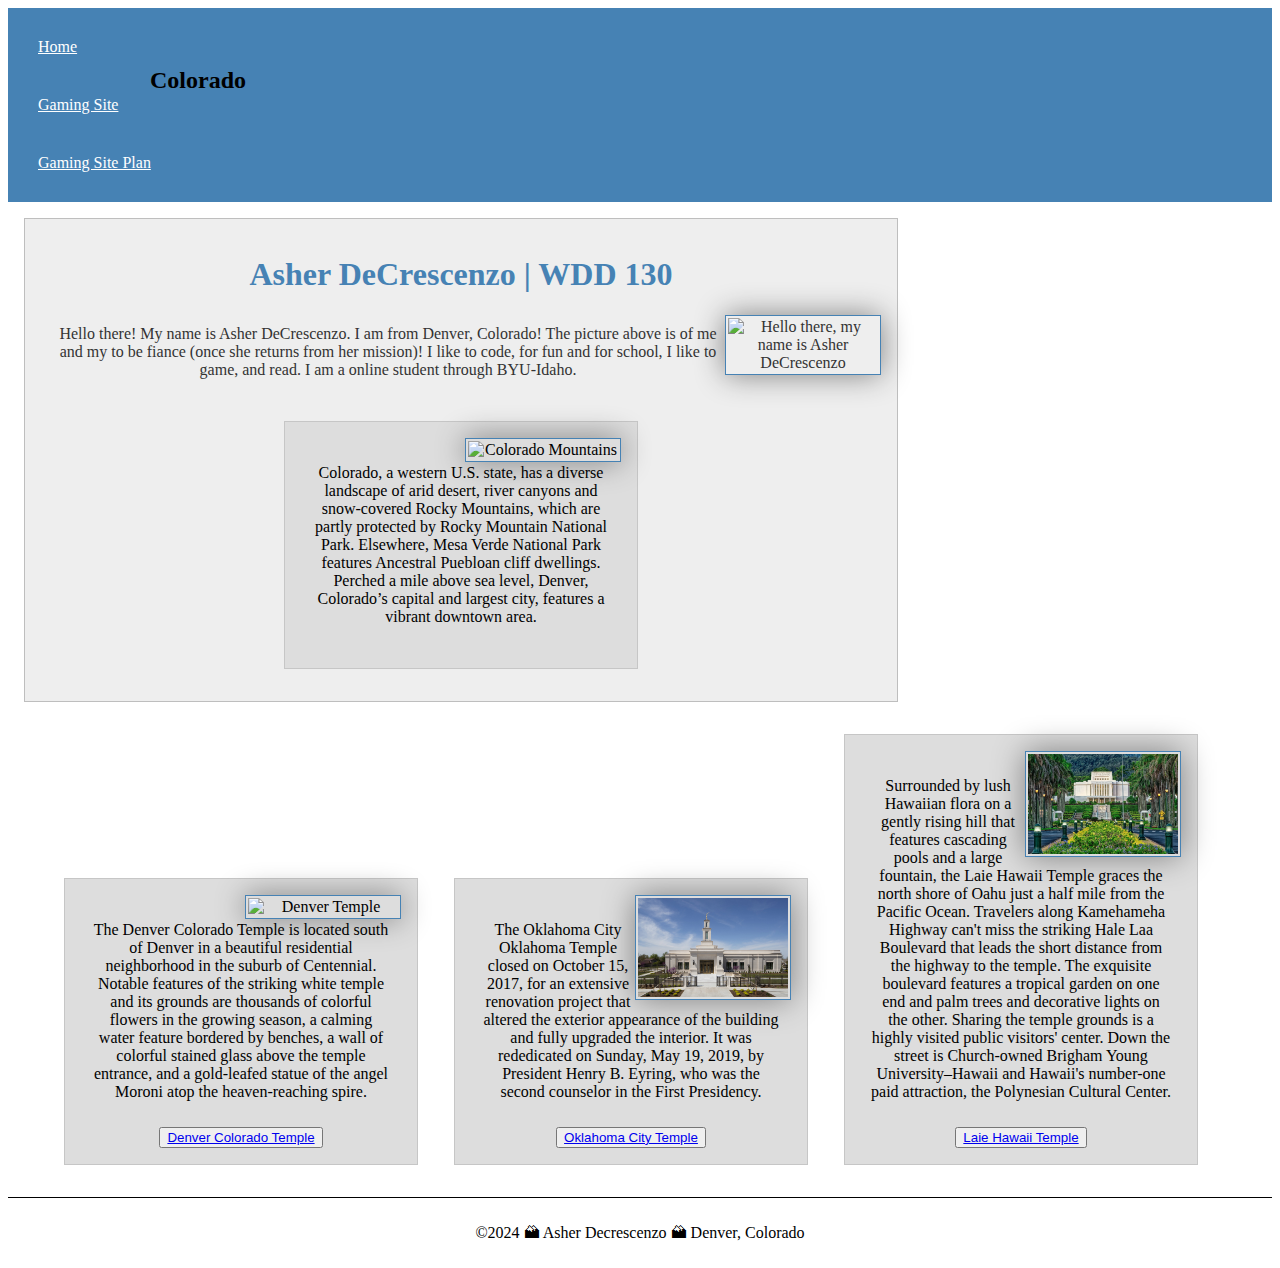
==== index.html @ 051157e0 "modified:   index.html" ====
<!DOCTYPE html>
<html lang="en-US">
    
    <head>
        <link rel="stylesheet" href="styles/styles.css">
        <meta charset ="utf-8">
        <meta name="viewport" content="width=device-witdth,initial-scale=1.0">
        <title>Asher DeCrescenzo | WDD 130</title>
        <meta name="description" content="Asher's Home Page">
        <meta name="author" content="Asher DeCrescenzo">
    </head>
    <body>
        
        
        <header>
            <nav>
                <a href="#">Home</a>
                <a href="#">Gaming Site</a>
                <a href="site-plan-gaming.html">Gaming Site Plan</a>
            </nav>
        </header>
        <main>
            <h1>Asher DeCrescenzo | WDD 130</h1>
            <img src="images/IMG_6577.png" alt="Hello there, my name is Asher DeCrescenzo" width="200">
            <p>Hello there! My name is Asher DeCrescenzo. I am from Denver, Colorado! The picture above is of me and my to be fiance (once she returns from her mission)! I like to code, for fun and for school, I like to game, and read. I am a online student through BYU-Idaho.</p>
            
            <aside class="box">
                <h2>Colorado</h2>
                <img src="images/colorado.png" alt="Colorado Mountains">
                <p>Colorado, a western U.S. state, has a diverse landscape of arid desert, river canyons and snow-covered Rocky Mountains, which are partly protected by Rocky Mountain National Park. Elsewhere, Mesa Verde National Park features Ancestral Puebloan cliff dwellings. Perched a mile above sea level, Denver, Colorado’s capital and largest city, features a vibrant downtown area. </p>
            </aside>    
        </main>
           
        <ul>
            <aside class="box">
                <img src="images/denver-colorado-temple.png" alt="Denver Temple">
                <p>The Denver Colorado Temple is located south of Denver in a beautiful residential neighborhood in the suburb of Centennial. Notable features of the striking white temple and its grounds are thousands of colorful flowers in the growing season, a calming water feature bordered by benches, a wall of colorful stained glass above the temple entrance, and a gold-leafed statue of the angel Moroni atop the heaven-reaching spire.</p>
                <button><a href="https://churchofjesuschristtemples.org/denver-colorado-temple/" target="_blank">Denver Colorado Temple</a></button>
            </aside>
            <aside class="box" >
                <img src="images/okc-temple.png" alt="Oklahoma City Temple">
                <p>The Oklahoma City Oklahoma Temple closed on October 15, 2017, for an extensive renovation project that altered the exterior appearance of the building and fully upgraded the interior. It was rededicated on Sunday, May 19, 2019, by President Henry B. Eyring, who was the second counselor in the First Presidency.</p>
                <button><a href="https://churchofjesuschristtemples.org/oklahoma-city-oklahoma-temple/" target="_blank">Oklahoma City Temple</a></button>
            </aside>
            <aside class="box" >
                <img src="images/laie-hawaii-temple.png" alt="Laie Hawaii Temple">
                <p>Surrounded by lush Hawaiian flora on a gently rising hill that features cascading pools and a large fountain, the Laie Hawaii Temple graces the north shore of Oahu just a half mile from the Pacific Ocean. Travelers along Kamehameha Highway can't miss the striking Hale Laa Boulevard that leads the short distance from the highway to the temple. The exquisite boulevard features a tropical garden on one end and palm trees and decorative lights on the other. Sharing the temple grounds is a highly visited public visitors' center. Down the street is Church-owned Brigham Young University–Hawaii and Hawaii's number-one paid attraction, the Polynesian Cultural Center.</p>
                <button><a href="https://churchofjesuschristtemples.org/laie-hawaii-temple/" target="_blank">Laie Hawaii Temple</a></button>
            </aside>
        </ul>
        <footer>
            <p>©2024 🏔 Asher Decrescenzo 🏔 Denver, Colorado</p>
        </footer>
    </body>
       

</html>
---- styles/styles.css ----
nav {
    background-color: steelblue;
    padding: 10px;
}


nav a{
    color:white;
    display:block;
    padding:20px;
}


h1 {
    color:steelblue;
}

img {
    width:150px;
    height:auto;
    border:1px solid steelblue;
    padding:2px;
    box-shadow: 0 0 30px gray;
    float: right;
}


p{
    padding:10px;

}


main {
    max-width: 840px;
    margin: 1rem;
    border:1px solid rgba(0, 0, 0, 0.2);
    padding: 1rem;
    background-color: #eee;
    color: #333;
    text-align:center;
}


aside{
    width:20rem;
    margin: 1rem;
    border:1px solid rgba(0, 0, 0, 0.2);
    padding: 1rem;
    background-color: #eee;
    color: #333;
    text-align:center;
    display: inline-block;
}

aside h2{
    position:absolute;
    top: 47px;
    left: 150px;

}

aside img{
    width:150px;
    height:auto;
    border:1px solid steelblue;
    padding:2px;
    box-shadow: 0 0 30px gray;
}

footer{
    margin-top:15px;
    border-top:1px solid #000;
    text-align:center;
    
}

li{
    margin: 0;
    padding: 0;
    box-sizing: border-box;
}

.box{
    margin: 1rem;
    border: 1px solid rgba(0,0,0,.1);
    padding:1rem;
    background-color: #ddd;
    color: #000;
}
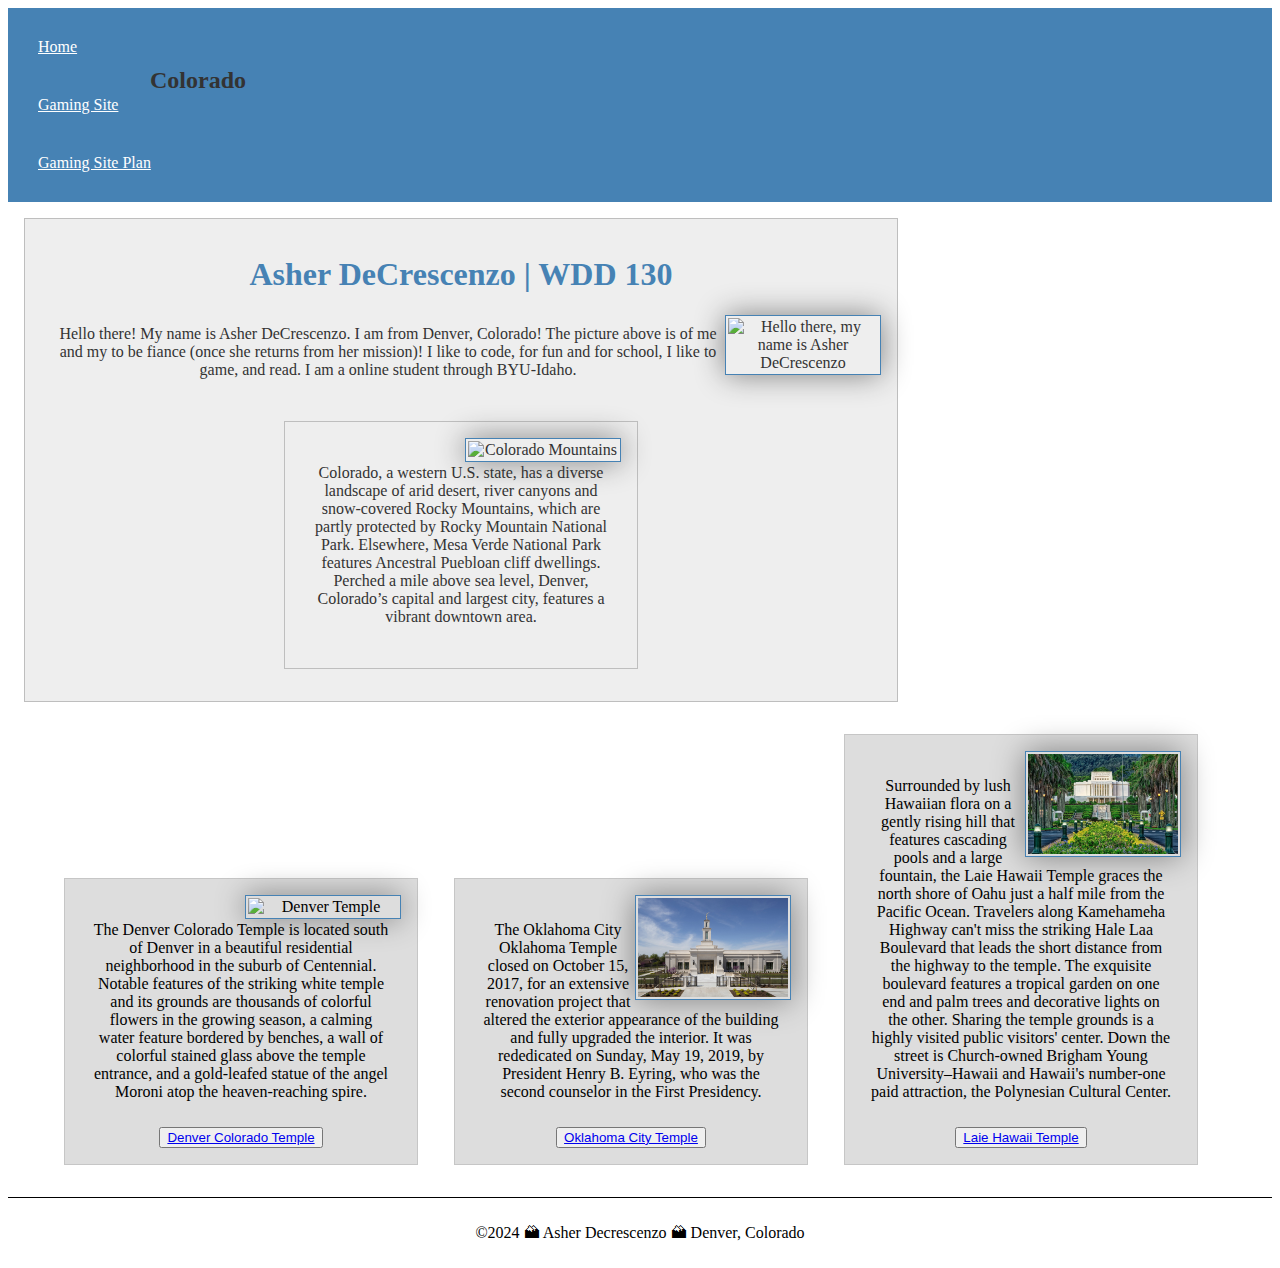
==== commit e21f7e73: "modified:   index.html" ====
--- a/index.html
+++ b/index.html
@@ -24,7 +24,7 @@
             <img src="images/IMG_6577.png" alt="Hello there, my name is Asher DeCrescenzo" width="200">
             <p>Hello there! My name is Asher DeCrescenzo. I am from Denver, Colorado! The picture above is of me and my to be fiance (once she returns from her mission)! I like to code, for fun and for school, I like to game, and read. I am a online student through BYU-Idaho.</p>
             
-            <aside class="box">
+            <aside>
                 <h2>Colorado</h2>
                 <img src="images/colorado.png" alt="Colorado Mountains">
                 <p>Colorado, a western U.S. state, has a diverse landscape of arid desert, river canyons and snow-covered Rocky Mountains, which are partly protected by Rocky Mountain National Park. Elsewhere, Mesa Verde National Park features Ancestral Puebloan cliff dwellings. Perched a mile above sea level, Denver, Colorado’s capital and largest city, features a vibrant downtown area. </p>
@@ -35,17 +35,17 @@
             <aside class="box">
                 <img src="images/denver-colorado-temple.png" alt="Denver Temple">
                 <p>The Denver Colorado Temple is located south of Denver in a beautiful residential neighborhood in the suburb of Centennial. Notable features of the striking white temple and its grounds are thousands of colorful flowers in the growing season, a calming water feature bordered by benches, a wall of colorful stained glass above the temple entrance, and a gold-leafed statue of the angel Moroni atop the heaven-reaching spire.</p>
-                <button><a href="https://churchofjesuschristtemples.org/denver-colorado-temple/" target="_blank">Denver Colorado Temple</a></button>
+                <button class="button"><a href="https://churchofjesuschristtemples.org/denver-colorado-temple/" target="_blank">Denver Colorado Temple</a></button>
             </aside>
             <aside class="box" >
                 <img src="images/okc-temple.png" alt="Oklahoma City Temple">
                 <p>The Oklahoma City Oklahoma Temple closed on October 15, 2017, for an extensive renovation project that altered the exterior appearance of the building and fully upgraded the interior. It was rededicated on Sunday, May 19, 2019, by President Henry B. Eyring, who was the second counselor in the First Presidency.</p>
-                <button><a href="https://churchofjesuschristtemples.org/oklahoma-city-oklahoma-temple/" target="_blank">Oklahoma City Temple</a></button>
+                <button class="button"><a href="https://churchofjesuschristtemples.org/oklahoma-city-oklahoma-temple/" target="_blank">Oklahoma City Temple</a></button>
             </aside>
             <aside class="box" >
                 <img src="images/laie-hawaii-temple.png" alt="Laie Hawaii Temple">
                 <p>Surrounded by lush Hawaiian flora on a gently rising hill that features cascading pools and a large fountain, the Laie Hawaii Temple graces the north shore of Oahu just a half mile from the Pacific Ocean. Travelers along Kamehameha Highway can't miss the striking Hale Laa Boulevard that leads the short distance from the highway to the temple. The exquisite boulevard features a tropical garden on one end and palm trees and decorative lights on the other. Sharing the temple grounds is a highly visited public visitors' center. Down the street is Church-owned Brigham Young University–Hawaii and Hawaii's number-one paid attraction, the Polynesian Cultural Center.</p>
-                <button><a href="https://churchofjesuschristtemples.org/laie-hawaii-temple/" target="_blank">Laie Hawaii Temple</a></button>
+                <button class="button"><a href="https://churchofjesuschristtemples.org/laie-hawaii-temple/" target="_blank">Laie Hawaii Temple</a></button>
             </aside>
         </ul>
         <footer>
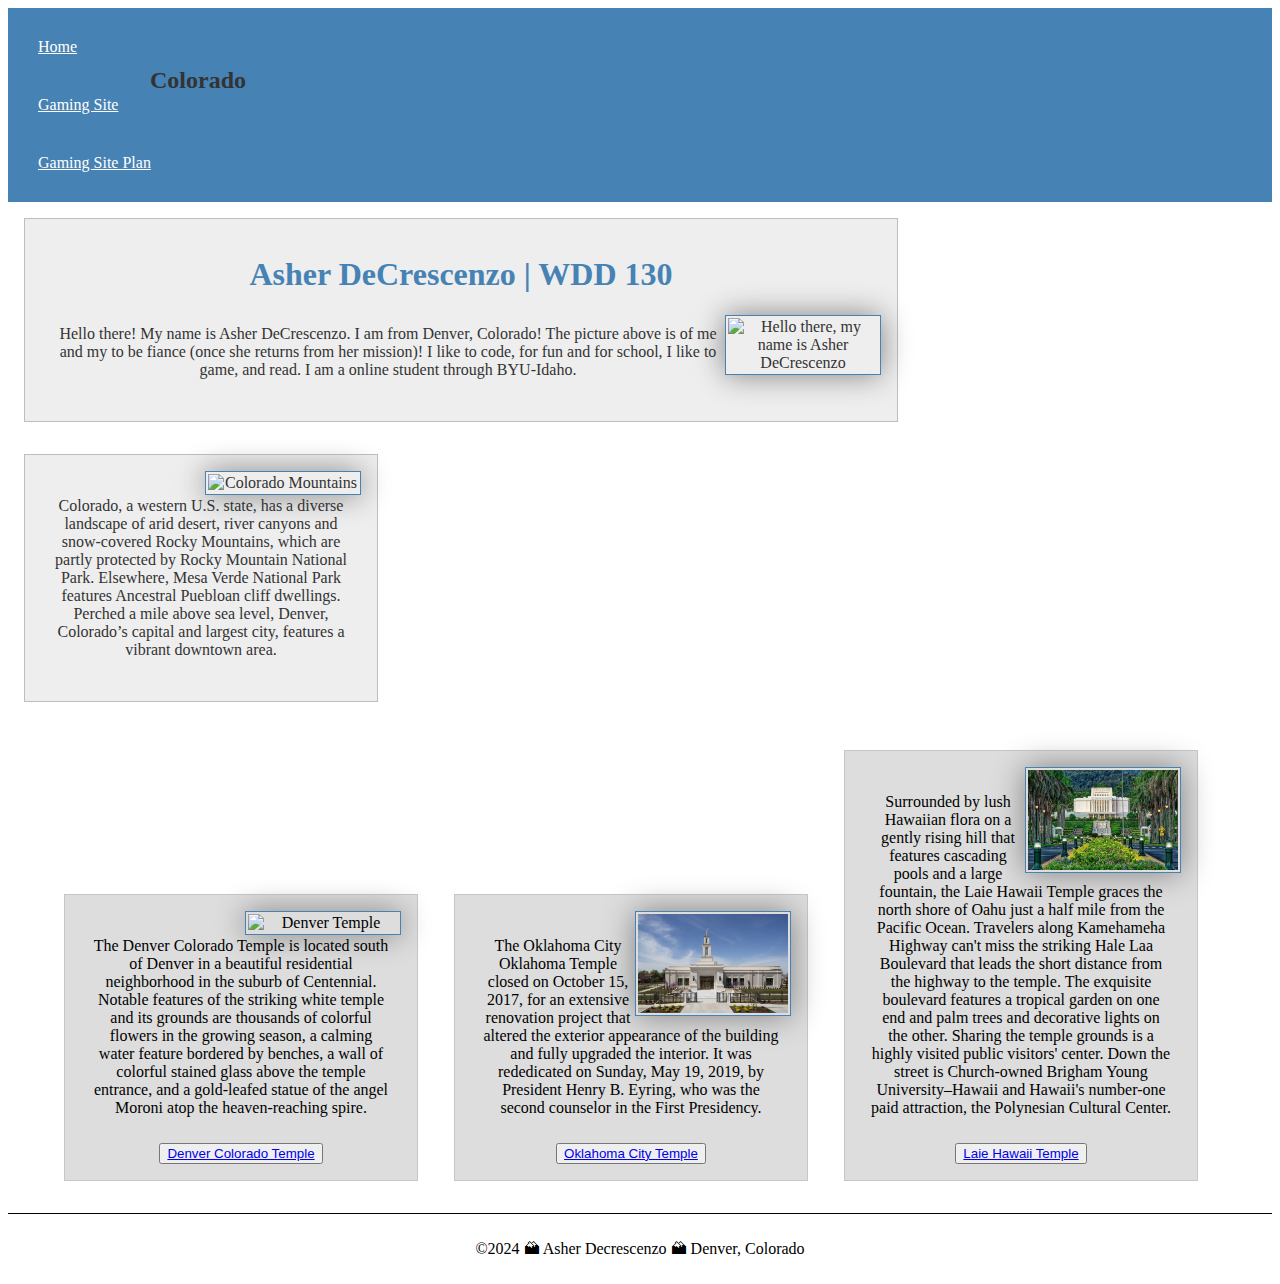
==== commit 13f095a4: "modified:   index.html" ====
--- a/index.html
+++ b/index.html
@@ -21,16 +21,16 @@
         </header>
         <main>
             <h1>Asher DeCrescenzo | WDD 130</h1>
-            <img src="images/IMG_6577.png" alt="Hello there, my name is Asher DeCrescenzo" width="200">
+            <img src="images/IMG_6577.png" alt="Hello there, my name is Asher DeCrescenzo">
             <p>Hello there! My name is Asher DeCrescenzo. I am from Denver, Colorado! The picture above is of me and my to be fiance (once she returns from her mission)! I like to code, for fun and for school, I like to game, and read. I am a online student through BYU-Idaho.</p>
             
-            <aside>
-                <h2>Colorado</h2>
-                <img src="images/colorado.png" alt="Colorado Mountains">
-                <p>Colorado, a western U.S. state, has a diverse landscape of arid desert, river canyons and snow-covered Rocky Mountains, which are partly protected by Rocky Mountain National Park. Elsewhere, Mesa Verde National Park features Ancestral Puebloan cliff dwellings. Perched a mile above sea level, Denver, Colorado’s capital and largest city, features a vibrant downtown area. </p>
-            </aside>    
+            
         </main>
-           
+        <aside>
+            <h2>Colorado</h2>
+            <img src="images/colorado.png" alt="Colorado Mountains">
+            <p>Colorado, a western U.S. state, has a diverse landscape of arid desert, river canyons and snow-covered Rocky Mountains, which are partly protected by Rocky Mountain National Park. Elsewhere, Mesa Verde National Park features Ancestral Puebloan cliff dwellings. Perched a mile above sea level, Denver, Colorado’s capital and largest city, features a vibrant downtown area. </p>
+        </aside>      
         <ul>
             <aside class="box">
                 <img src="images/denver-colorado-temple.png" alt="Denver Temple">
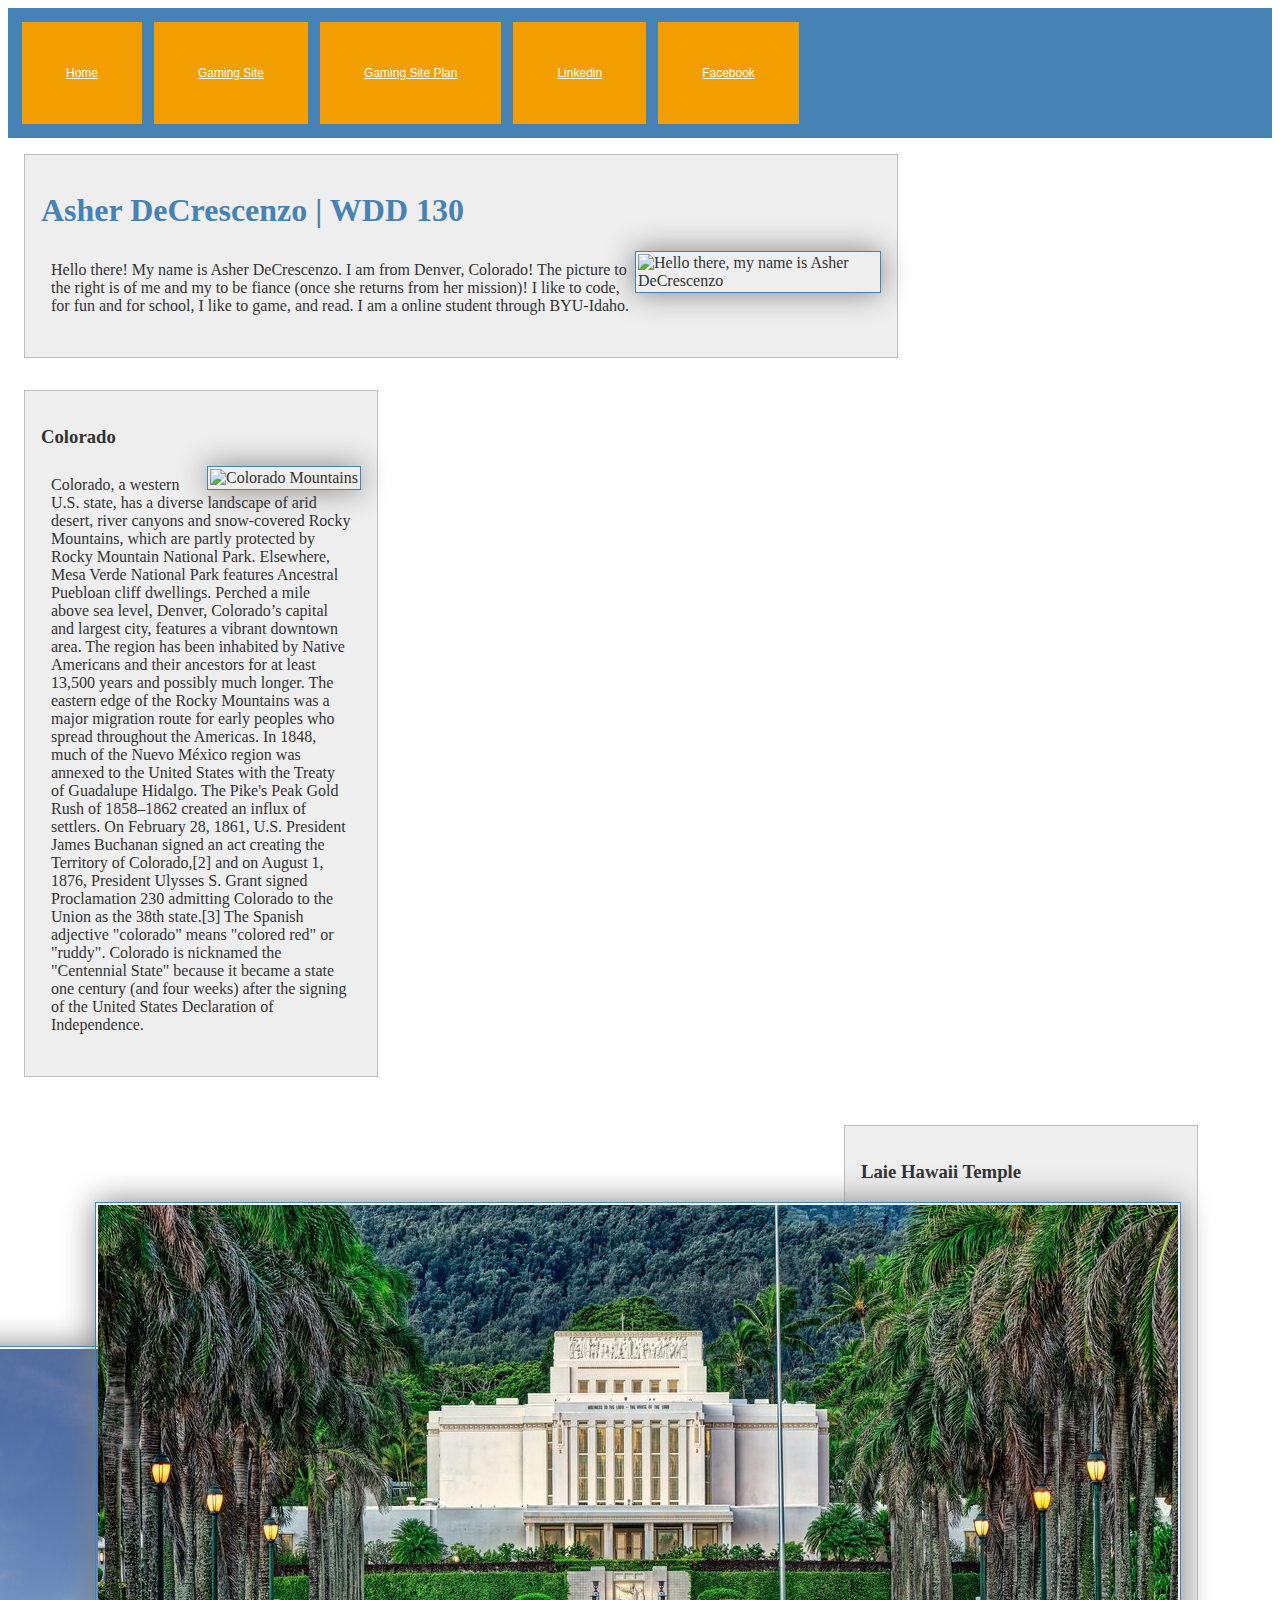
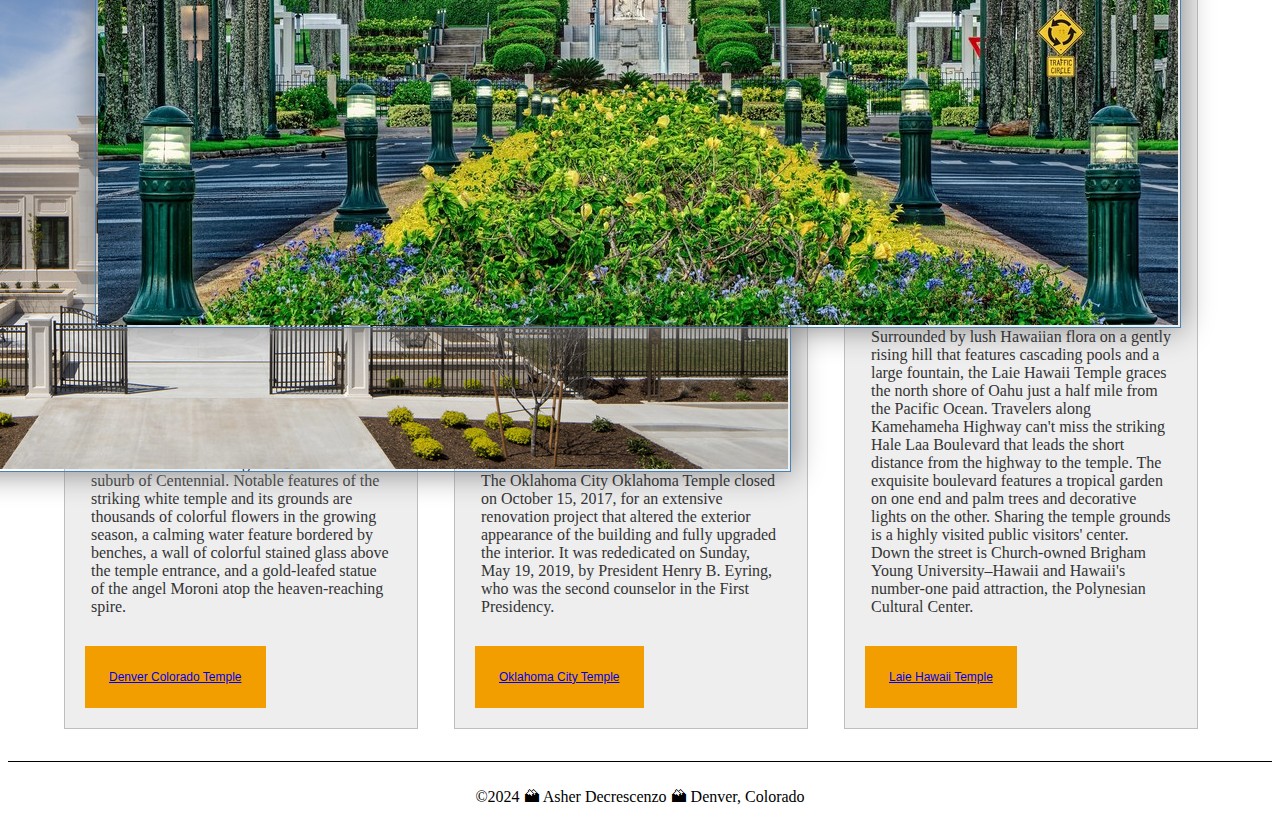
==== commit e30944d5: "modified:   index.html" ====
--- a/index.html
+++ b/index.html
@@ -14,35 +14,40 @@
         
         <header>
             <nav>
-                <a href="#">Home</a>
-                <a href="#">Gaming Site</a>
-                <a href="site-plan-gaming.html">Gaming Site Plan</a>
+                <button class="button"><a href="#">Home</a></button>
+                <button class="button"><a href="#">Gaming Site</a></button>
+                <button class="button"><a href="site-plan-gaming.html">Gaming Site Plan</a></button>
+                <button class="button"><a href="https://www.linkedin.com/in/asher-decrescenzo-844316221/">Linkedin</a></button>
+                <button class="button"><a href="https://www.facebook.com/profile.php?id=100069354836719">Facebook</a></button>
             </nav>
         </header>
         <main>
             <h1>Asher DeCrescenzo | WDD 130</h1>
             <img src="images/IMG_6577.png" alt="Hello there, my name is Asher DeCrescenzo">
-            <p>Hello there! My name is Asher DeCrescenzo. I am from Denver, Colorado! The picture above is of me and my to be fiance (once she returns from her mission)! I like to code, for fun and for school, I like to game, and read. I am a online student through BYU-Idaho.</p>
+            <p>Hello there! My name is Asher DeCrescenzo. I am from Denver, Colorado! The picture to the right is of me and my to be fiance (once she returns from her mission)! I like to code, for fun and for school, I like to game, and read. I am a online student through BYU-Idaho.</p>
             
             
         </main>
-        <aside>
-            <h2>Colorado</h2>
-            <img src="images/colorado.png" alt="Colorado Mountains">
-            <p>Colorado, a western U.S. state, has a diverse landscape of arid desert, river canyons and snow-covered Rocky Mountains, which are partly protected by Rocky Mountain National Park. Elsewhere, Mesa Verde National Park features Ancestral Puebloan cliff dwellings. Perched a mile above sea level, Denver, Colorado’s capital and largest city, features a vibrant downtown area. </p>
-        </aside>      
+    <aside>
+        <h3>Colorado</h3>
+        <img src="images/colorado.png" alt="Colorado Mountains">
+        <p>Colorado, a western U.S. state, has a diverse landscape of arid desert, river canyons and snow-covered Rocky Mountains, which are partly protected by Rocky Mountain National Park. Elsewhere, Mesa Verde National Park features Ancestral Puebloan cliff dwellings. Perched a mile above sea level, Denver, Colorado’s capital and largest city, features a vibrant downtown area. The region has been inhabited by Native Americans and their ancestors for at least 13,500 years and possibly much longer. The eastern edge of the Rocky Mountains was a major migration route for early peoples who spread throughout the Americas. In 1848, much of the Nuevo México region was annexed to the United States with the Treaty of Guadalupe Hidalgo. The Pike's Peak Gold Rush of 1858–1862 created an influx of settlers. On February 28, 1861, U.S. President James Buchanan signed an act creating the Territory of Colorado,[2] and on August 1, 1876, President Ulysses S. Grant signed Proclamation 230 admitting Colorado to the Union as the 38th state.[3] The Spanish adjective "colorado" means "colored red" or "ruddy". Colorado is nicknamed the "Centennial State" because it became a state one century (and four weeks) after the signing of the United States Declaration of Independence. </p>
+    </aside>      
         <ul>
-            <aside class="box">
+            <aside>
+                <h3>Denver Colorado Temple</h3>
                 <img src="images/denver-colorado-temple.png" alt="Denver Temple">
                 <p>The Denver Colorado Temple is located south of Denver in a beautiful residential neighborhood in the suburb of Centennial. Notable features of the striking white temple and its grounds are thousands of colorful flowers in the growing season, a calming water feature bordered by benches, a wall of colorful stained glass above the temple entrance, and a gold-leafed statue of the angel Moroni atop the heaven-reaching spire.</p>
                 <button class="button"><a href="https://churchofjesuschristtemples.org/denver-colorado-temple/" target="_blank">Denver Colorado Temple</a></button>
             </aside>
-            <aside class="box" >
+            <aside>
+                <h3>Oklahoma City Oklahoma Temple</h3>
                 <img src="images/okc-temple.png" alt="Oklahoma City Temple">
                 <p>The Oklahoma City Oklahoma Temple closed on October 15, 2017, for an extensive renovation project that altered the exterior appearance of the building and fully upgraded the interior. It was rededicated on Sunday, May 19, 2019, by President Henry B. Eyring, who was the second counselor in the First Presidency.</p>
                 <button class="button"><a href="https://churchofjesuschristtemples.org/oklahoma-city-oklahoma-temple/" target="_blank">Oklahoma City Temple</a></button>
             </aside>
-            <aside class="box" >
+            <aside>
+                <h3>Laie Hawaii Temple</h3>
                 <img src="images/laie-hawaii-temple.png" alt="Laie Hawaii Temple">
                 <p>Surrounded by lush Hawaiian flora on a gently rising hill that features cascading pools and a large fountain, the Laie Hawaii Temple graces the north shore of Oahu just a half mile from the Pacific Ocean. Travelers along Kamehameha Highway can't miss the striking Hale Laa Boulevard that leads the short distance from the highway to the temple. The exquisite boulevard features a tropical garden on one end and palm trees and decorative lights on the other. Sharing the temple grounds is a highly visited public visitors' center. Down the street is Church-owned Brigham Young University–Hawaii and Hawaii's number-one paid attraction, the Polynesian Cultural Center.</p>
                 <button class="button"><a href="https://churchofjesuschristtemples.org/laie-hawaii-temple/" target="_blank">Laie Hawaii Temple</a></button>
--- a/styles/styles.css
+++ b/styles/styles.css
@@ -10,13 +10,26 @@
     padding:20px;
 }
 
+button{
+    background-color: #f39e00;
+    border: none;
+    color: black;
+    padding: 24px 24px;
+    text-align: center;
+    text-decoration: none;
+    display: inline-block;
+    font-size: 12px;
+    margin: 4px 4px;
+    cursor: pointer;
+  }
+
 
 h1 {
     color:steelblue;
 }
 
 img {
-    width:150px;
+    width:240px;
     height:auto;
     border:1px solid steelblue;
     padding:2px;
@@ -38,7 +51,7 @@
     padding: 1rem;
     background-color: #eee;
     color: #333;
-    text-align:center;
+    text-align:left;
 }
 
 
@@ -49,7 +62,7 @@
     padding: 1rem;
     background-color: #eee;
     color: #333;
-    text-align:center;
+    text-align:left;
     display: inline-block;
 }
 
@@ -61,7 +74,7 @@
 }
 
 aside img{
-    width:150px;
+    width:auto;
     height:auto;
     border:1px solid steelblue;
     padding:2px;
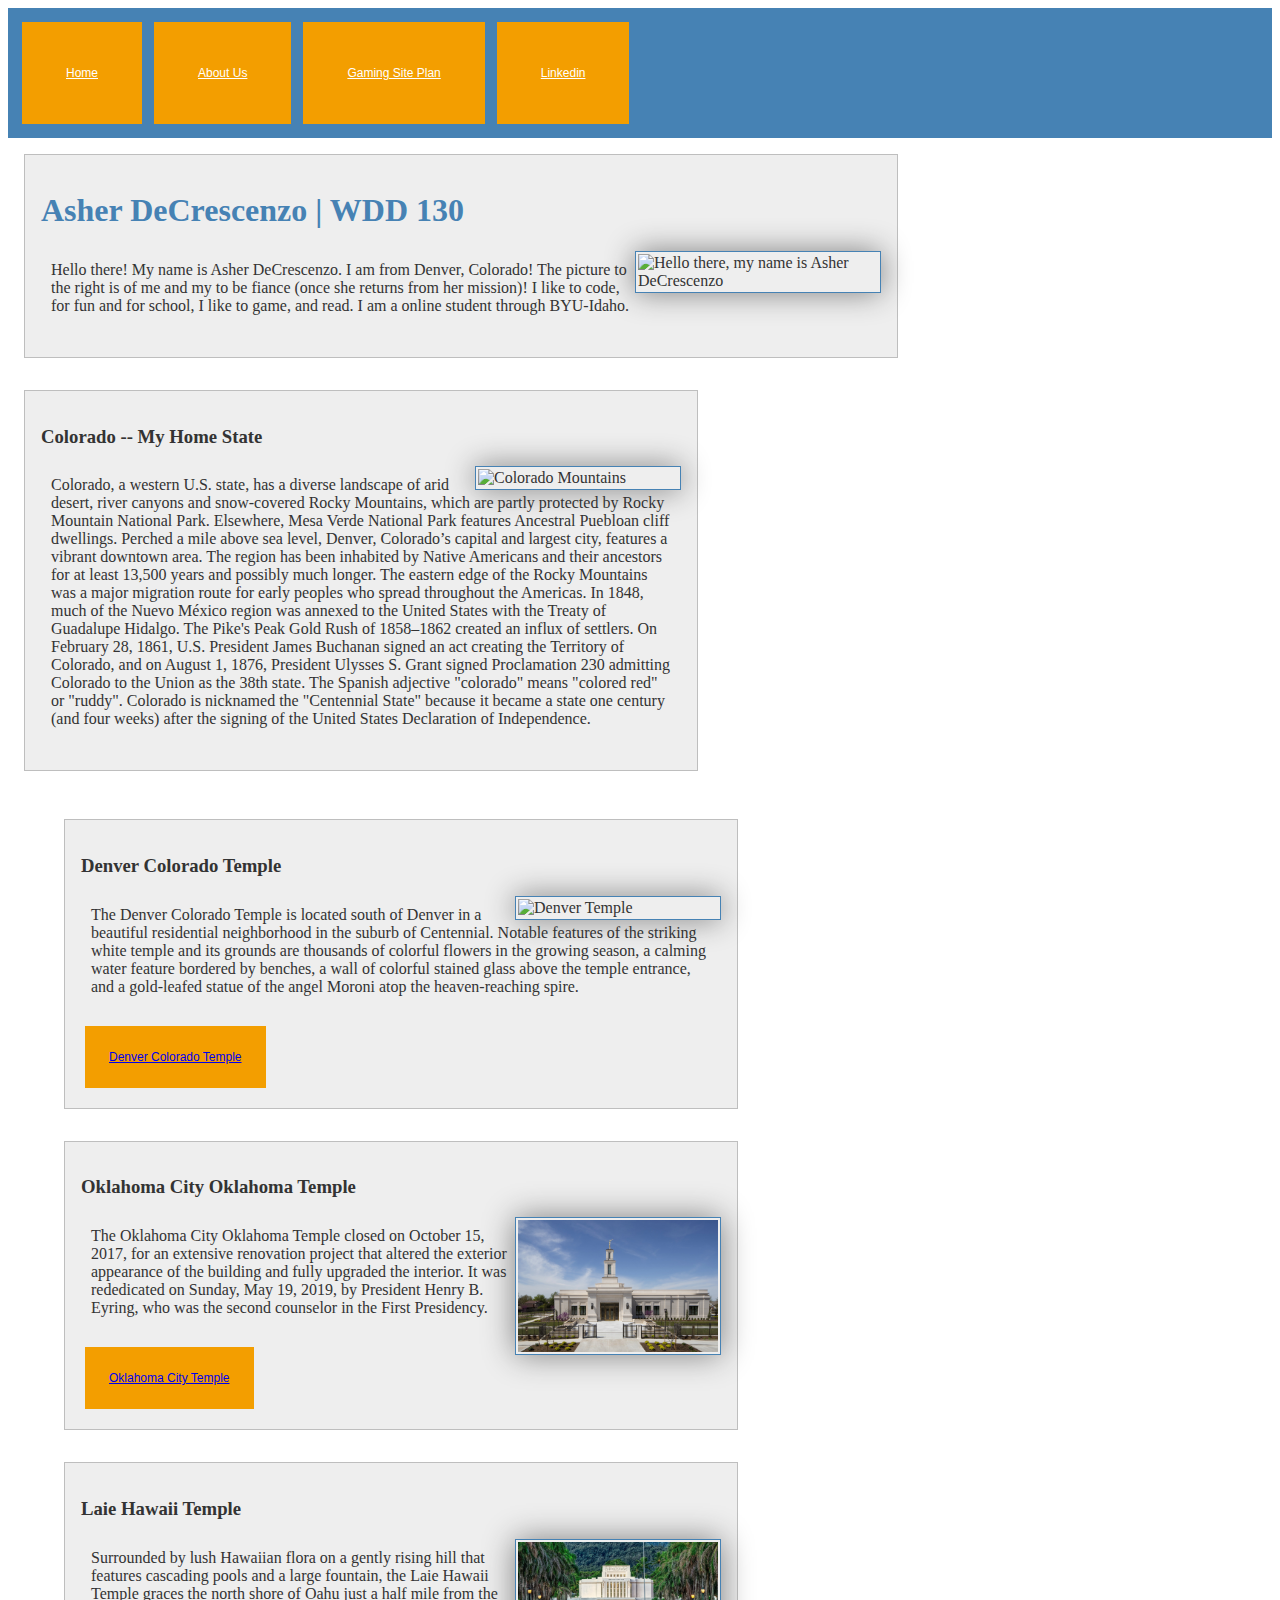
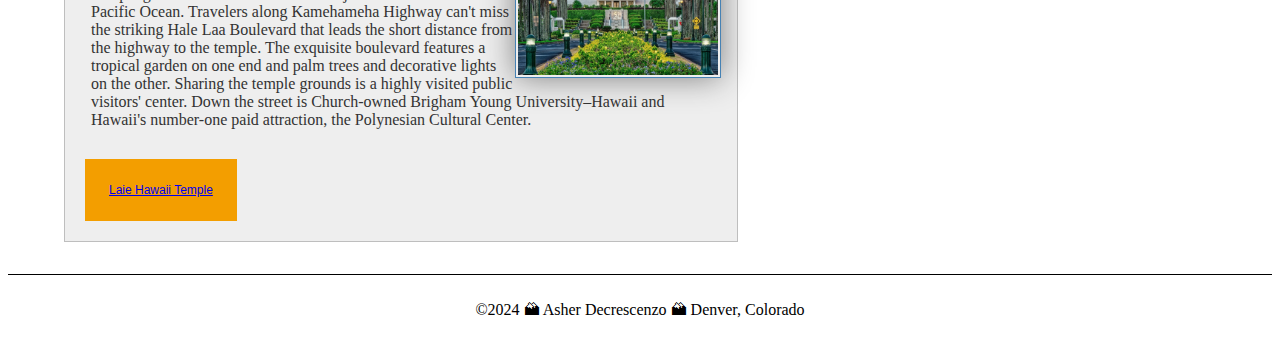
==== commit d76ff74b: "modified:   about.html deleted:    images/facebooklogo.png modified:   index.html" ====
--- a/index.html
+++ b/index.html
@@ -14,11 +14,10 @@
         
         <header>
             <nav>
-                <button class="button"><a href="#">Home</a></button>
-                <button class="button"><a href="#">Gaming Site</a></button>
+                <button class="button"><a href="index.html">Home</a></button>
+                <button class="button"><a href="about.html">About Us</a></button>
                 <button class="button"><a href="site-plan-gaming.html">Gaming Site Plan</a></button>
-                <button class="button"><a href="https://www.linkedin.com/in/asher-decrescenzo-844316221/">Linkedin</a></button>
-                <button class="button"><a href="https://www.facebook.com/profile.php?id=100069354836719">Facebook</a></button>
+                <button class="button"><a href="https://www.linkedin.com/in/asher-decrescenzo-844316221/" target="_blank">Linkedin</a></button>
             </nav>
         </header>
         <main>
@@ -29,24 +28,24 @@
             
         </main>
     <aside>
-        <h3>Colorado</h3>
+        <h3>Colorado -- My Home State</h3>
         <img src="images/colorado.png" alt="Colorado Mountains">
-        <p>Colorado, a western U.S. state, has a diverse landscape of arid desert, river canyons and snow-covered Rocky Mountains, which are partly protected by Rocky Mountain National Park. Elsewhere, Mesa Verde National Park features Ancestral Puebloan cliff dwellings. Perched a mile above sea level, Denver, Colorado’s capital and largest city, features a vibrant downtown area. The region has been inhabited by Native Americans and their ancestors for at least 13,500 years and possibly much longer. The eastern edge of the Rocky Mountains was a major migration route for early peoples who spread throughout the Americas. In 1848, much of the Nuevo México region was annexed to the United States with the Treaty of Guadalupe Hidalgo. The Pike's Peak Gold Rush of 1858–1862 created an influx of settlers. On February 28, 1861, U.S. President James Buchanan signed an act creating the Territory of Colorado,[2] and on August 1, 1876, President Ulysses S. Grant signed Proclamation 230 admitting Colorado to the Union as the 38th state.[3] The Spanish adjective "colorado" means "colored red" or "ruddy". Colorado is nicknamed the "Centennial State" because it became a state one century (and four weeks) after the signing of the United States Declaration of Independence. </p>
+        <p>Colorado, a western U.S. state, has a diverse landscape of arid desert, river canyons and snow-covered Rocky Mountains, which are partly protected by Rocky Mountain National Park. Elsewhere, Mesa Verde National Park features Ancestral Puebloan cliff dwellings. Perched a mile above sea level, Denver, Colorado’s capital and largest city, features a vibrant downtown area. The region has been inhabited by Native Americans and their ancestors for at least 13,500 years and possibly much longer. The eastern edge of the Rocky Mountains was a major migration route for early peoples who spread throughout the Americas. In 1848, much of the Nuevo México region was annexed to the United States with the Treaty of Guadalupe Hidalgo. The Pike's Peak Gold Rush of 1858–1862 created an influx of settlers. On February 28, 1861, U.S. President James Buchanan signed an act creating the Territory of Colorado, and on August 1, 1876, President Ulysses S. Grant signed Proclamation 230 admitting Colorado to the Union as the 38th state. The Spanish adjective "colorado" means "colored red" or "ruddy". Colorado is nicknamed the "Centennial State" because it became a state one century (and four weeks) after the signing of the United States Declaration of Independence. </p>
     </aside>      
         <ul>
-            <aside>
+            <aside class="Temple">
                 <h3>Denver Colorado Temple</h3>
                 <img src="images/denver-colorado-temple.png" alt="Denver Temple">
                 <p>The Denver Colorado Temple is located south of Denver in a beautiful residential neighborhood in the suburb of Centennial. Notable features of the striking white temple and its grounds are thousands of colorful flowers in the growing season, a calming water feature bordered by benches, a wall of colorful stained glass above the temple entrance, and a gold-leafed statue of the angel Moroni atop the heaven-reaching spire.</p>
                 <button class="button"><a href="https://churchofjesuschristtemples.org/denver-colorado-temple/" target="_blank">Denver Colorado Temple</a></button>
             </aside>
-            <aside>
+            <aside class="Temple">
                 <h3>Oklahoma City Oklahoma Temple</h3>
                 <img src="images/okc-temple.png" alt="Oklahoma City Temple">
                 <p>The Oklahoma City Oklahoma Temple closed on October 15, 2017, for an extensive renovation project that altered the exterior appearance of the building and fully upgraded the interior. It was rededicated on Sunday, May 19, 2019, by President Henry B. Eyring, who was the second counselor in the First Presidency.</p>
                 <button class="button"><a href="https://churchofjesuschristtemples.org/oklahoma-city-oklahoma-temple/" target="_blank">Oklahoma City Temple</a></button>
             </aside>
-            <aside>
+            <aside class="Temple">
                 <h3>Laie Hawaii Temple</h3>
                 <img src="images/laie-hawaii-temple.png" alt="Laie Hawaii Temple">
                 <p>Surrounded by lush Hawaiian flora on a gently rising hill that features cascading pools and a large fountain, the Laie Hawaii Temple graces the north shore of Oahu just a half mile from the Pacific Ocean. Travelers along Kamehameha Highway can't miss the striking Hale Laa Boulevard that leads the short distance from the highway to the temple. The exquisite boulevard features a tropical garden on one end and palm trees and decorative lights on the other. Sharing the temple grounds is a highly visited public visitors' center. Down the street is Church-owned Brigham Young University–Hawaii and Hawaii's number-one paid attraction, the Polynesian Cultural Center.</p>
--- a/styles/styles.css
+++ b/styles/styles.css
@@ -56,7 +56,7 @@
 
 
 aside{
-    width:20rem;
+    width:40rem;
     margin: 1rem;
     border:1px solid rgba(0, 0, 0, 0.2);
     padding: 1rem;
@@ -74,7 +74,7 @@
 }
 
 aside img{
-    width:auto;
+    width:200px;
     height:auto;
     border:1px solid steelblue;
     padding:2px;
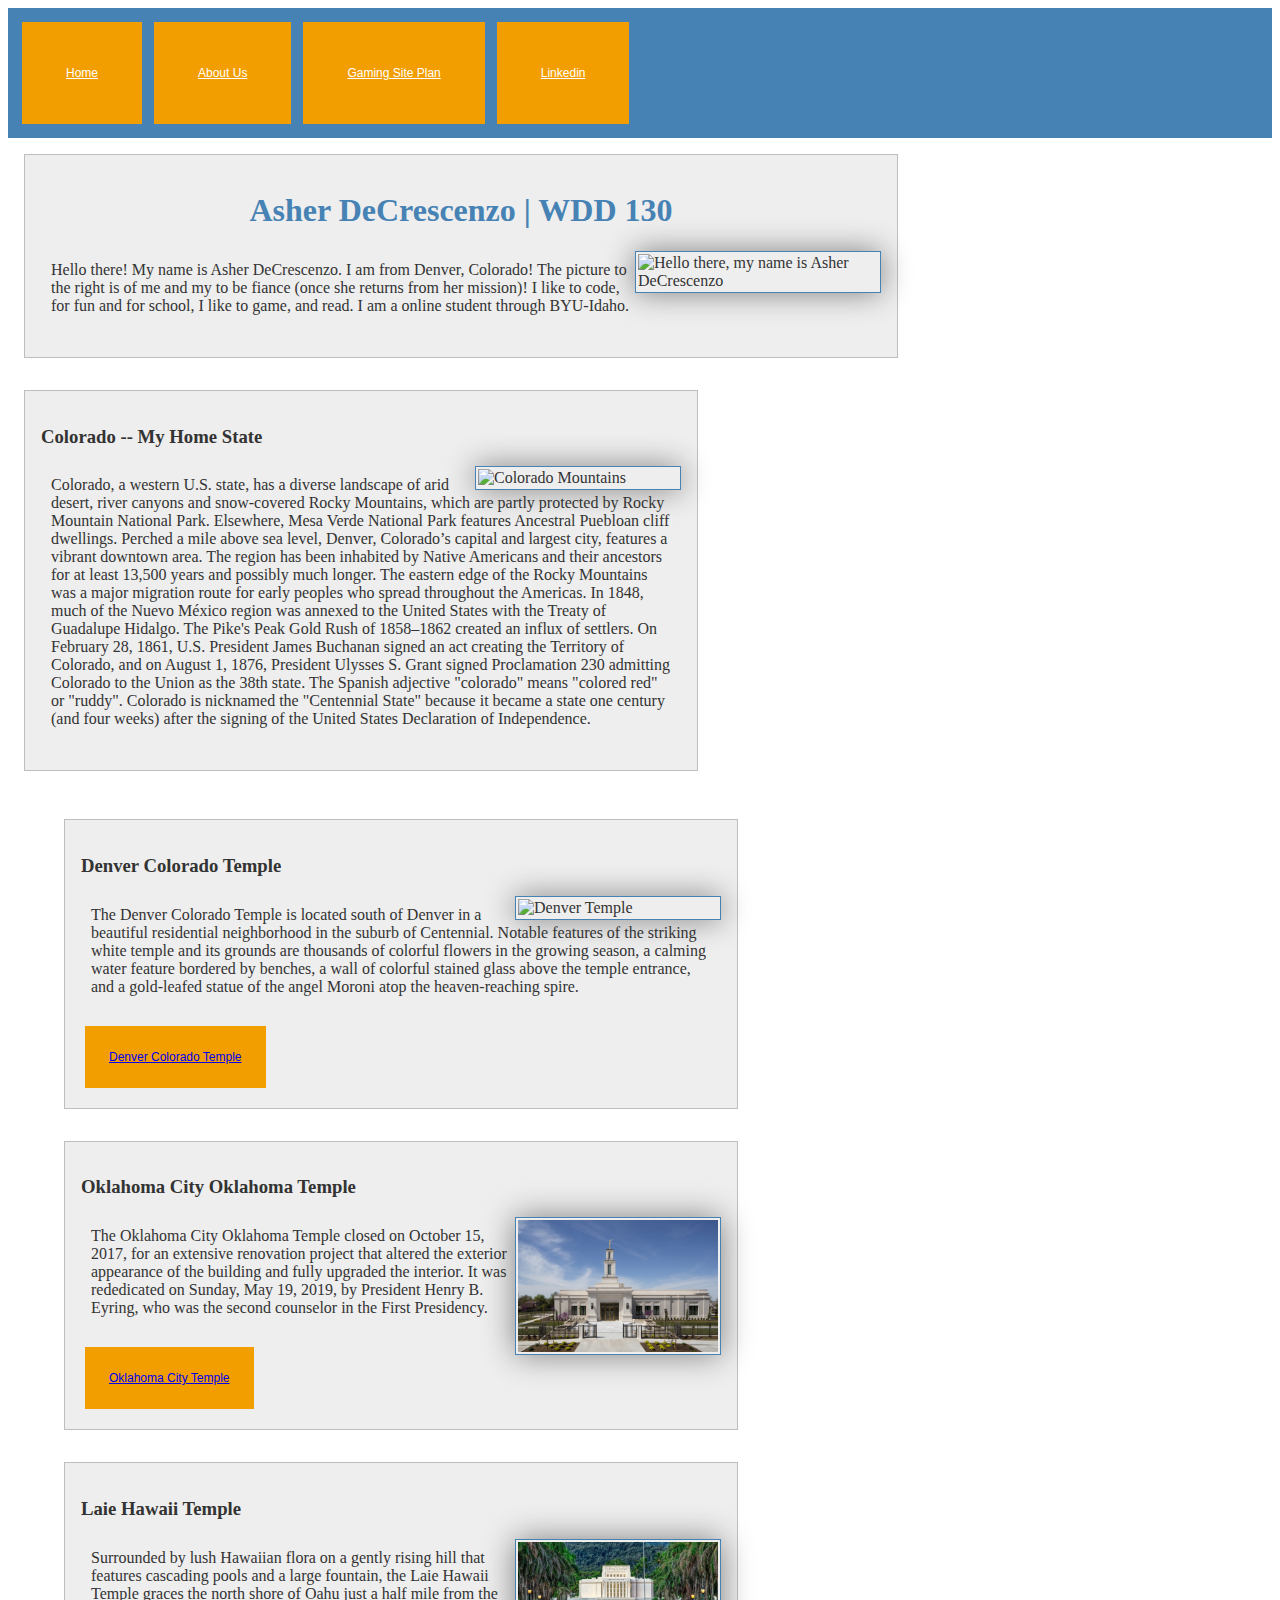
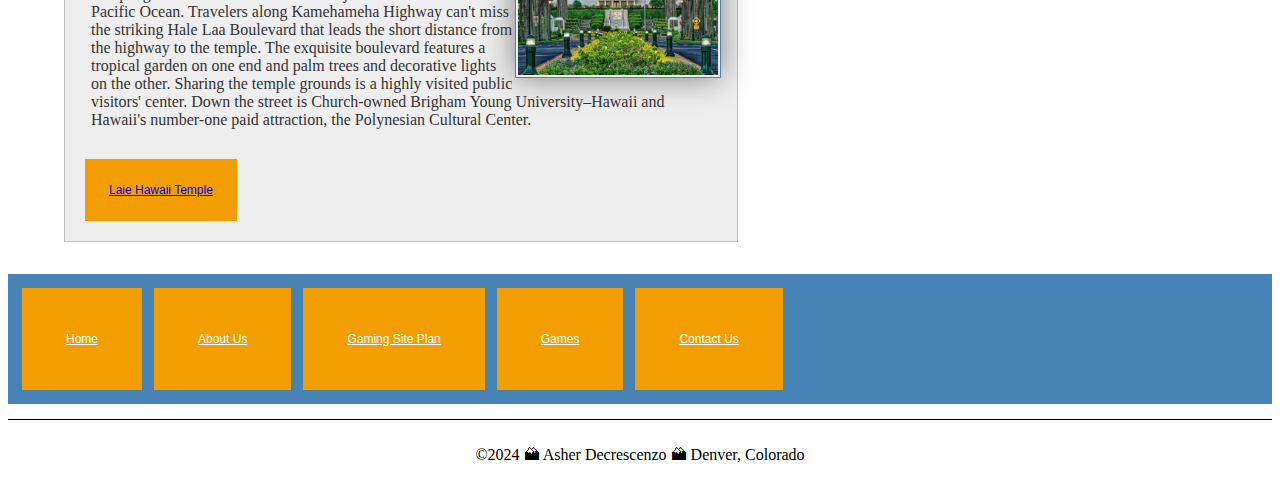
==== commit 1163b690: "modified:   about.html modified:   index.html modified:   site-plan-gaming.html" ====
--- a/index.html
+++ b/index.html
@@ -52,6 +52,15 @@
                 <button class="button"><a href="https://churchofjesuschristtemples.org/laie-hawaii-temple/" target="_blank">Laie Hawaii Temple</a></button>
             </aside>
         </ul>
+
+
+        <nav>
+            <button class="button"><a href="index.html">Home</a></button>
+            <button class="button"><a href="about.html">About Us</a></button>
+            <button class="button"><a href="site-plan-gaming.html">Gaming Site Plan</a></button>
+            <button class="button"><a href="games.html">Games</a></button>
+            <button class="button"><a href="contact.html">Contact Us</a></button>
+        </nav>
         <footer>
             <p>©2024 🏔 Asher Decrescenzo 🏔 Denver, Colorado</p>
         </footer>
--- a/styles/styles.css
+++ b/styles/styles.css
@@ -26,6 +26,7 @@
 
 h1 {
     color:steelblue;
+    text-align: center;
 }
 
 img {
@@ -57,6 +58,17 @@
 
 aside{
     width:40rem;
+    margin: 1rem;
+    border:1px solid rgba(0, 0, 0, 0.2);
+    padding: 1rem;
+    background-color: #eee;
+    color: #333;
+    text-align:left;
+    display: inline-block;
+}
+
+.temple{
+    width:20rem;
     margin: 1rem;
     border:1px solid rgba(0, 0, 0, 0.2);
     padding: 1rem;
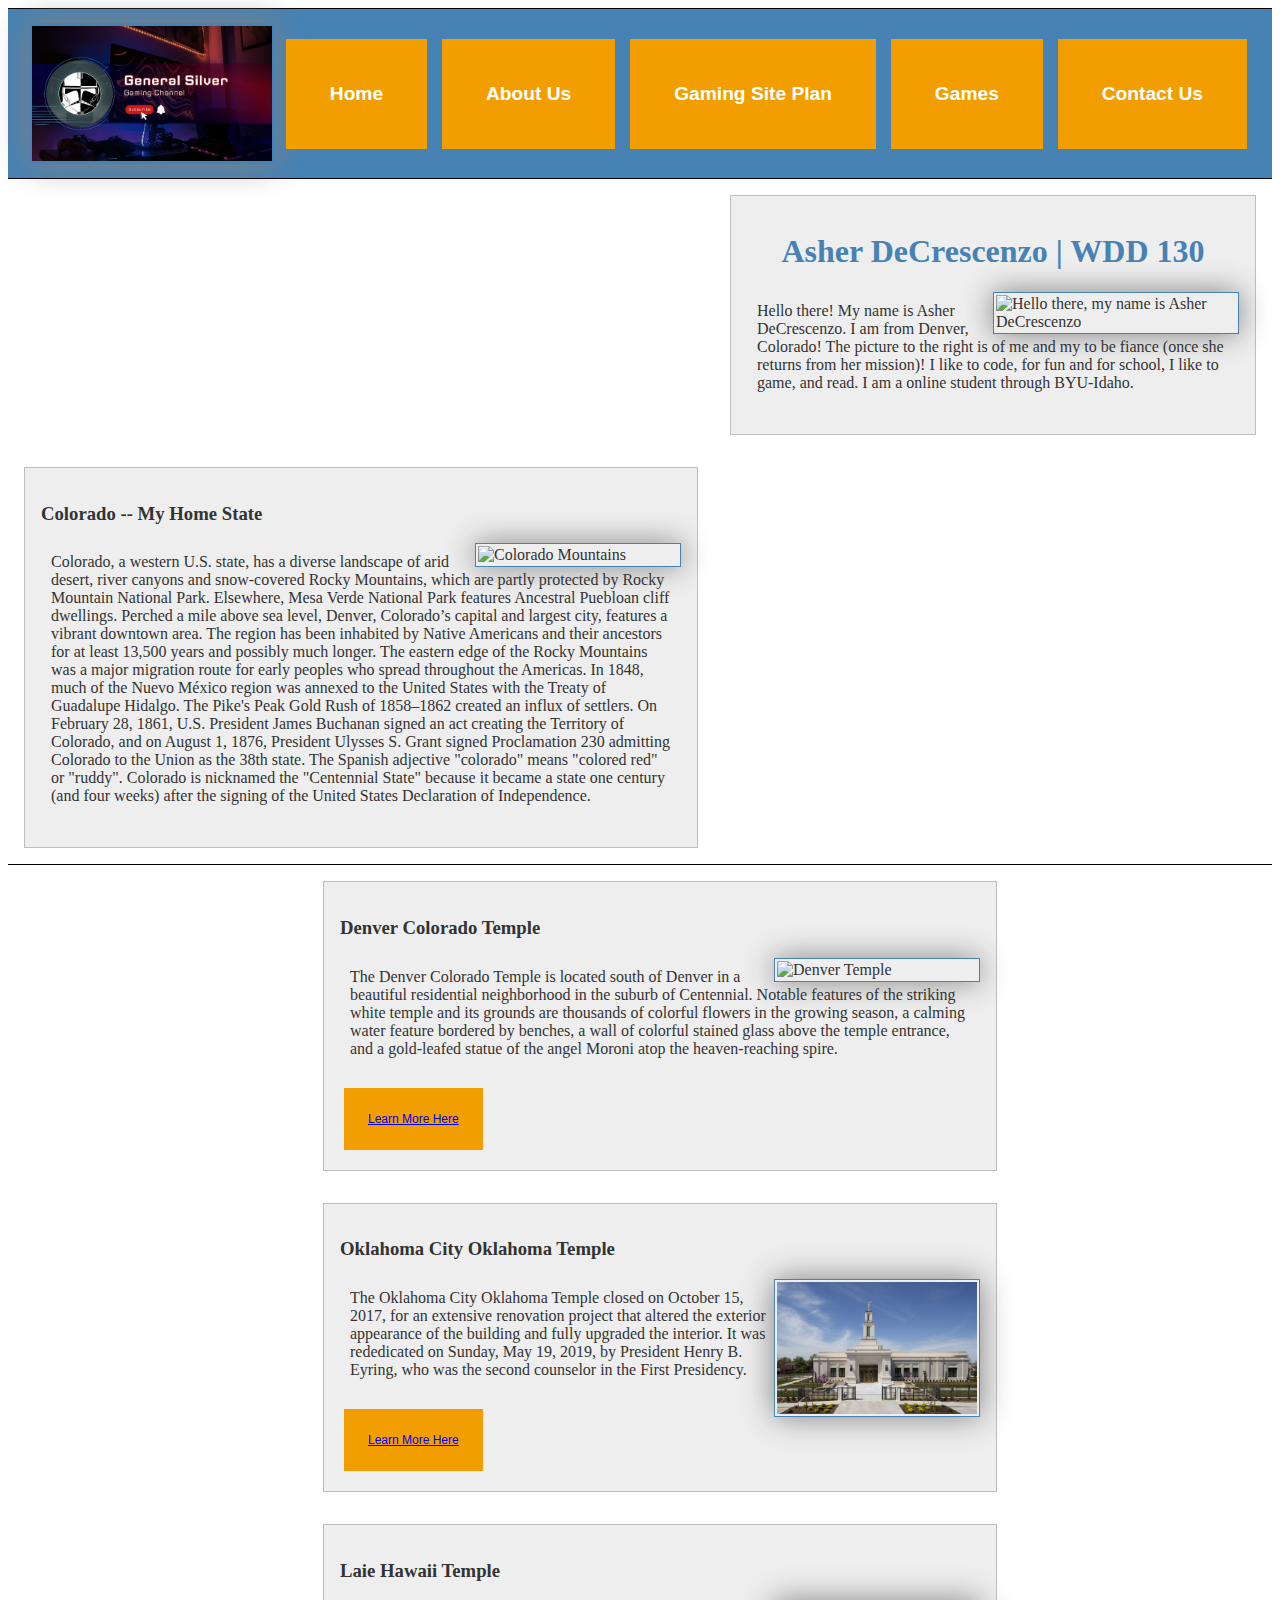
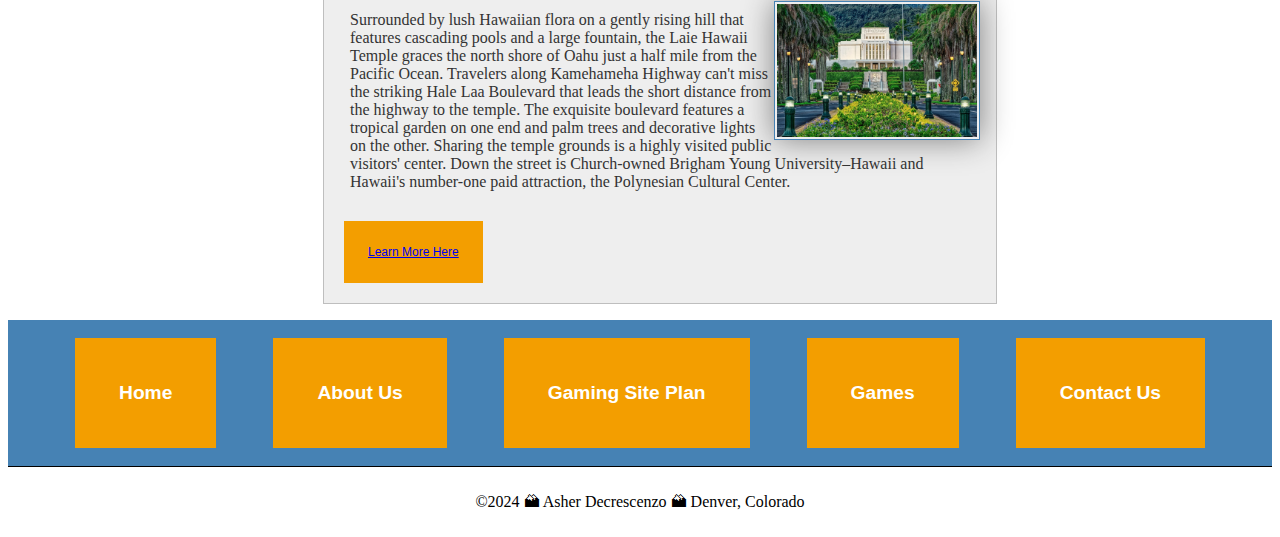
==== commit 6d96e84f: "modified:   index.html modified:   styles/styles.css" ====
--- a/index.html
+++ b/index.html
@@ -14,45 +14,49 @@
         
         <header>
             <nav>
+                <img class="logo" src="images/siteplanlogo.png">
                 <button class="button"><a href="index.html">Home</a></button>
                 <button class="button"><a href="about.html">About Us</a></button>
                 <button class="button"><a href="site-plan-gaming.html">Gaming Site Plan</a></button>
-                <button class="button"><a href="https://www.linkedin.com/in/asher-decrescenzo-844316221/" target="_blank">Linkedin</a></button>
+                <button class="button"><a href="games.html">Games</a></button>
+                <button class="button"><a href="contact.html">Contact Us</a></button>
             </nav>
         </header>
+        <div class="grid">
         <main>
             <h1>Asher DeCrescenzo | WDD 130</h1>
             <img src="images/IMG_6577.png" alt="Hello there, my name is Asher DeCrescenzo">
             <p>Hello there! My name is Asher DeCrescenzo. I am from Denver, Colorado! The picture to the right is of me and my to be fiance (once she returns from her mission)! I like to code, for fun and for school, I like to game, and read. I am a online student through BYU-Idaho.</p>
             
             
-        </main>
-    <aside>
-        <h3>Colorado -- My Home State</h3>
-        <img src="images/colorado.png" alt="Colorado Mountains">
-        <p>Colorado, a western U.S. state, has a diverse landscape of arid desert, river canyons and snow-covered Rocky Mountains, which are partly protected by Rocky Mountain National Park. Elsewhere, Mesa Verde National Park features Ancestral Puebloan cliff dwellings. Perched a mile above sea level, Denver, Colorado’s capital and largest city, features a vibrant downtown area. The region has been inhabited by Native Americans and their ancestors for at least 13,500 years and possibly much longer. The eastern edge of the Rocky Mountains was a major migration route for early peoples who spread throughout the Americas. In 1848, much of the Nuevo México region was annexed to the United States with the Treaty of Guadalupe Hidalgo. The Pike's Peak Gold Rush of 1858–1862 created an influx of settlers. On February 28, 1861, U.S. President James Buchanan signed an act creating the Territory of Colorado, and on August 1, 1876, President Ulysses S. Grant signed Proclamation 230 admitting Colorado to the Union as the 38th state. The Spanish adjective "colorado" means "colored red" or "ruddy". Colorado is nicknamed the "Centennial State" because it became a state one century (and four weeks) after the signing of the United States Declaration of Independence. </p>
-    </aside>      
-        <ul>
-            <aside class="Temple">
-                <h3>Denver Colorado Temple</h3>
-                <img src="images/denver-colorado-temple.png" alt="Denver Temple">
-                <p>The Denver Colorado Temple is located south of Denver in a beautiful residential neighborhood in the suburb of Centennial. Notable features of the striking white temple and its grounds are thousands of colorful flowers in the growing season, a calming water feature bordered by benches, a wall of colorful stained glass above the temple entrance, and a gold-leafed statue of the angel Moroni atop the heaven-reaching spire.</p>
-                <button class="button"><a href="https://churchofjesuschristtemples.org/denver-colorado-temple/" target="_blank">Denver Colorado Temple</a></button>
-            </aside>
-            <aside class="Temple">
-                <h3>Oklahoma City Oklahoma Temple</h3>
-                <img src="images/okc-temple.png" alt="Oklahoma City Temple">
-                <p>The Oklahoma City Oklahoma Temple closed on October 15, 2017, for an extensive renovation project that altered the exterior appearance of the building and fully upgraded the interior. It was rededicated on Sunday, May 19, 2019, by President Henry B. Eyring, who was the second counselor in the First Presidency.</p>
-                <button class="button"><a href="https://churchofjesuschristtemples.org/oklahoma-city-oklahoma-temple/" target="_blank">Oklahoma City Temple</a></button>
-            </aside>
-            <aside class="Temple">
-                <h3>Laie Hawaii Temple</h3>
-                <img src="images/laie-hawaii-temple.png" alt="Laie Hawaii Temple">
-                <p>Surrounded by lush Hawaiian flora on a gently rising hill that features cascading pools and a large fountain, the Laie Hawaii Temple graces the north shore of Oahu just a half mile from the Pacific Ocean. Travelers along Kamehameha Highway can't miss the striking Hale Laa Boulevard that leads the short distance from the highway to the temple. The exquisite boulevard features a tropical garden on one end and palm trees and decorative lights on the other. Sharing the temple grounds is a highly visited public visitors' center. Down the street is Church-owned Brigham Young University–Hawaii and Hawaii's number-one paid attraction, the Polynesian Cultural Center.</p>
-                <button class="button"><a href="https://churchofjesuschristtemples.org/laie-hawaii-temple/" target="_blank">Laie Hawaii Temple</a></button>
-            </aside>
-        </ul>
-
+            </main>
+            <aside>
+                <h3>Colorado -- My Home State</h3>
+                <img src="images/colorado.png" alt="Colorado Mountains">
+                <p>Colorado, a western U.S. state, has a diverse landscape of arid desert, river canyons and snow-covered Rocky Mountains, which are partly protected by Rocky Mountain National Park. Elsewhere, Mesa Verde National Park features Ancestral Puebloan cliff dwellings. Perched a mile above sea level, Denver, Colorado’s capital and largest city, features a vibrant downtown area. The region has been inhabited by Native Americans and their ancestors for at least 13,500 years and possibly much longer. The eastern edge of the Rocky Mountains was a major migration route for early peoples who spread throughout the Americas. In 1848, much of the Nuevo México region was annexed to the United States with the Treaty of Guadalupe Hidalgo. The Pike's Peak Gold Rush of 1858–1862 created an influx of settlers. On February 28, 1861, U.S. President James Buchanan signed an act creating the Territory of Colorado, and on August 1, 1876, President Ulysses S. Grant signed Proclamation 230 admitting Colorado to the Union as the 38th state. The Spanish adjective "colorado" means "colored red" or "ruddy". Colorado is nicknamed the "Centennial State" because it became a state one century (and four weeks) after the signing of the United States Declaration of Independence. </p>
+            </aside> 
+        </div>    
+            <ul class="grid">
+                <aside class="Temple">
+                    <h3>Denver Colorado Temple</h3>
+                    <img src="images/denver-colorado-temple.png" alt="Denver Temple">
+                    <p>The Denver Colorado Temple is located south of Denver in a beautiful residential neighborhood in the suburb of Centennial. Notable features of the striking white temple and its grounds are thousands of colorful flowers in the growing season, a calming water feature bordered by benches, a wall of colorful stained glass above the temple entrance, and a gold-leafed statue of the angel Moroni atop the heaven-reaching spire.</p>
+                    <button class="button"><a href="https://churchofjesuschristtemples.org/denver-colorado-temple/" target="_blank">Learn More Here</a></button>
+                </aside>
+                <aside class="Temple">
+                    <h3>Oklahoma City Oklahoma Temple</h3>
+                    <img src="images/okc-temple.png" alt="Oklahoma City Temple">
+                    <p>The Oklahoma City Oklahoma Temple closed on October 15, 2017, for an extensive renovation project that altered the exterior appearance of the building and fully upgraded the interior. It was rededicated on Sunday, May 19, 2019, by President Henry B. Eyring, who was the second counselor in the First Presidency.</p>
+                    <button class="button"><a href="https://churchofjesuschristtemples.org/oklahoma-city-oklahoma-temple/" target="_blank">Learn More Here</a></button>
+                </aside>
+                <aside class="Temple">
+                    <h3>Laie Hawaii Temple</h3>
+                    <img src="images/laie-hawaii-temple.png" alt="Laie Hawaii Temple">
+                    <p>Surrounded by lush Hawaiian flora on a gently rising hill that features cascading pools and a large fountain, the Laie Hawaii Temple graces the north shore of Oahu just a half mile from the Pacific Ocean. Travelers along Kamehameha Highway can't miss the striking Hale Laa Boulevard that leads the short distance from the highway to the temple. The exquisite boulevard features a tropical garden on one end and palm trees and decorative lights on the other. Sharing the temple grounds is a highly visited public visitors' center. Down the street is Church-owned Brigham Young University–Hawaii and Hawaii's number-one paid attraction, the Polynesian Cultural Center.</p>
+                    <button class="button"><a href="https://churchofjesuschristtemples.org/laie-hawaii-temple/" target="_blank">Learn More Here</a></button>
+                </aside>
+            </ul>
+        
 
         <nav>
             <button class="button"><a href="index.html">Home</a></button>
--- a/styles/styles.css
+++ b/styles/styles.css
@@ -1,13 +1,21 @@
 nav {
     background-color: steelblue;
-    padding: 10px;
+    padding: 14px;
+    display: flex;
+    justify-content: space-evenly;
+    align-items: center;
 }
+
 
 
 nav a{
     color:white;
     display:block;
     padding:20px;
+    text-decoration: none;
+    font-size: 1.2rem;
+    font-weight: 700;
+
 }
 
 button{
@@ -29,6 +37,10 @@
     text-align: center;
 }
 
+div {
+    text-align: center;
+}
+
 img {
     width:240px;
     height:auto;
@@ -38,6 +50,14 @@
     float: right;
 }
 
+.logo{
+    width:240px;
+    height:auto;
+    border:1px solid steelblue;
+    padding:2px;
+    box-shadow: 0 0 30px gray;
+    float: left;  
+}
 
 p{
     padding:10px;
@@ -53,6 +73,8 @@
     background-color: #eee;
     color: #333;
     text-align:left;
+    grid-column: 2/3;
+    margin:1rem;
 }
 
 
@@ -65,18 +87,23 @@
     color: #333;
     text-align:left;
     display: inline-block;
+    
 }
 
 .temple{
-    width:20rem;
-    margin: 1rem;
+    width:auto;
+    margin: auto;
     border:1px solid rgba(0, 0, 0, 0.2);
     padding: 1rem;
     background-color: #eee;
     color: #333;
     text-align:left;
     display: inline-block;
+    
+    
+   
 }
+
 
 aside h2{
     position:absolute;
@@ -93,12 +120,22 @@
     box-shadow: 0 0 30px gray;
 }
 
-footer{
+header, .grid, footer{
     margin-top:15px;
     border-top:1px solid #000;
     text-align:center;
+    max-width:auto;
+    margin:0 auto;
+
     
 }
+
+.grid{
+    display:grid;
+    align-items: center;
+}
+
+
 
 li{
     margin: 0;
@@ -113,3 +150,11 @@
     background-color: #ddd;
     color: #000;
 }
+ul, .grid{
+    align-content: center;
+    grid-column: 3;
+    position:relative;
+    grid-row: 5;
+    justify-content: space-evenly;
+    align-items: center;
+}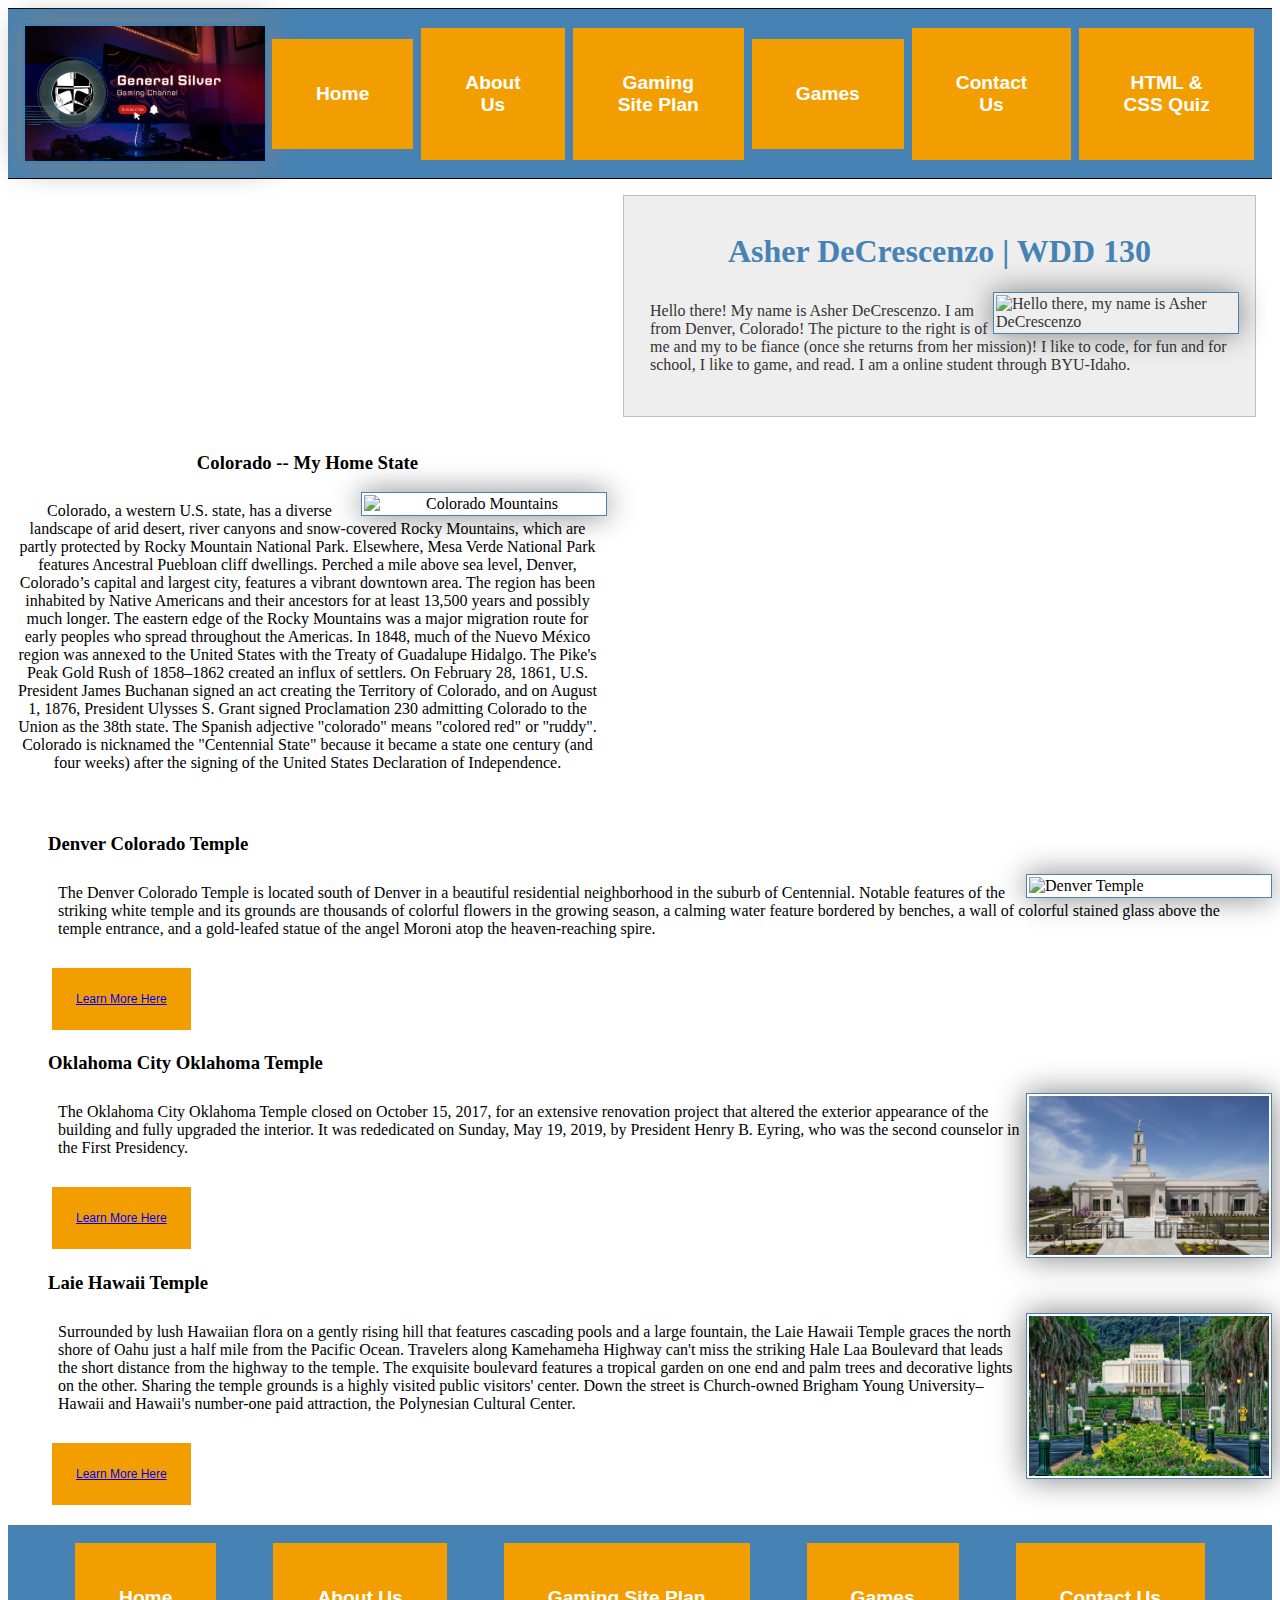
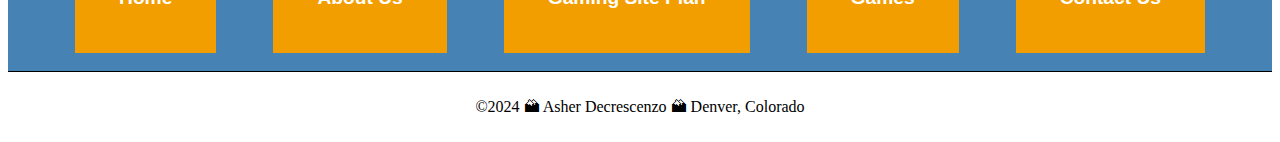
==== commit 8218b824: "modified:   index.html" ====
--- a/index.html
+++ b/index.html
@@ -20,13 +20,14 @@
                 <button class="button"><a href="site-plan-gaming.html">Gaming Site Plan</a></button>
                 <button class="button"><a href="games.html">Games</a></button>
                 <button class="button"><a href="contact.html">Contact Us</a></button>
+                <button class="button"><a href="quiz.html">HTML & CSS Quiz</a></button>
             </nav>
         </header>
         <div class="grid">
-        <main>
-            <h1>Asher DeCrescenzo | WDD 130</h1>
-            <img src="images/IMG_6577.png" alt="Hello there, my name is Asher DeCrescenzo">
-            <p>Hello there! My name is Asher DeCrescenzo. I am from Denver, Colorado! The picture to the right is of me and my to be fiance (once she returns from her mission)! I like to code, for fun and for school, I like to game, and read. I am a online student through BYU-Idaho.</p>
+            <main>
+                <h1>Asher DeCrescenzo | WDD 130</h1>
+                <img src="images/IMG_6577.png" alt="Hello there, my name is Asher DeCrescenzo">
+                <p>Hello there! My name is Asher DeCrescenzo. I am from Denver, Colorado! The picture to the right is of me and my to be fiance (once she returns from her mission)! I like to code, for fun and for school, I like to game, and read. I am a online student through BYU-Idaho.</p>
             
             
             </main>
@@ -36,7 +37,7 @@
                 <p>Colorado, a western U.S. state, has a diverse landscape of arid desert, river canyons and snow-covered Rocky Mountains, which are partly protected by Rocky Mountain National Park. Elsewhere, Mesa Verde National Park features Ancestral Puebloan cliff dwellings. Perched a mile above sea level, Denver, Colorado’s capital and largest city, features a vibrant downtown area. The region has been inhabited by Native Americans and their ancestors for at least 13,500 years and possibly much longer. The eastern edge of the Rocky Mountains was a major migration route for early peoples who spread throughout the Americas. In 1848, much of the Nuevo México region was annexed to the United States with the Treaty of Guadalupe Hidalgo. The Pike's Peak Gold Rush of 1858–1862 created an influx of settlers. On February 28, 1861, U.S. President James Buchanan signed an act creating the Territory of Colorado, and on August 1, 1876, President Ulysses S. Grant signed Proclamation 230 admitting Colorado to the Union as the 38th state. The Spanish adjective "colorado" means "colored red" or "ruddy". Colorado is nicknamed the "Centennial State" because it became a state one century (and four weeks) after the signing of the United States Declaration of Independence. </p>
             </aside> 
         </div>    
-            <ul class="grid">
+            <ul>
                 <aside class="Temple">
                     <h3>Denver Colorado Temple</h3>
                     <img src="images/denver-colorado-temple.png" alt="Denver Temple">
--- a/styles/styles.css
+++ b/styles/styles.css
@@ -78,7 +78,7 @@
 }
 
 
-aside{
+aside .main{
     width:40rem;
     margin: 1rem;
     border:1px solid rgba(0, 0, 0, 0.2);
@@ -87,7 +87,10 @@
     color: #333;
     text-align:left;
     display: inline-block;
-    
+    align-content: center;
+    grid-column: 1/2;
+    position:relative;
+    grid-row: 1/2;
 }
 
 .temple{
@@ -100,19 +103,18 @@
     text-align:left;
     display: inline-block;
     
-    
    
 }
 
 
-aside h2{
+aside .main h2{
     position:absolute;
     top: 47px;
     left: 150px;
 
 }
 
-aside img{
+aside .main img{
     width:200px;
     height:auto;
     border:1px solid steelblue;
@@ -150,11 +152,12 @@
     background-color: #ddd;
     color: #000;
 }
+
 ul, .grid{
     align-content: center;
     grid-column: 3;
     position:relative;
     grid-row: 5;
     justify-content: space-evenly;
-    align-items: center;
+   
 }